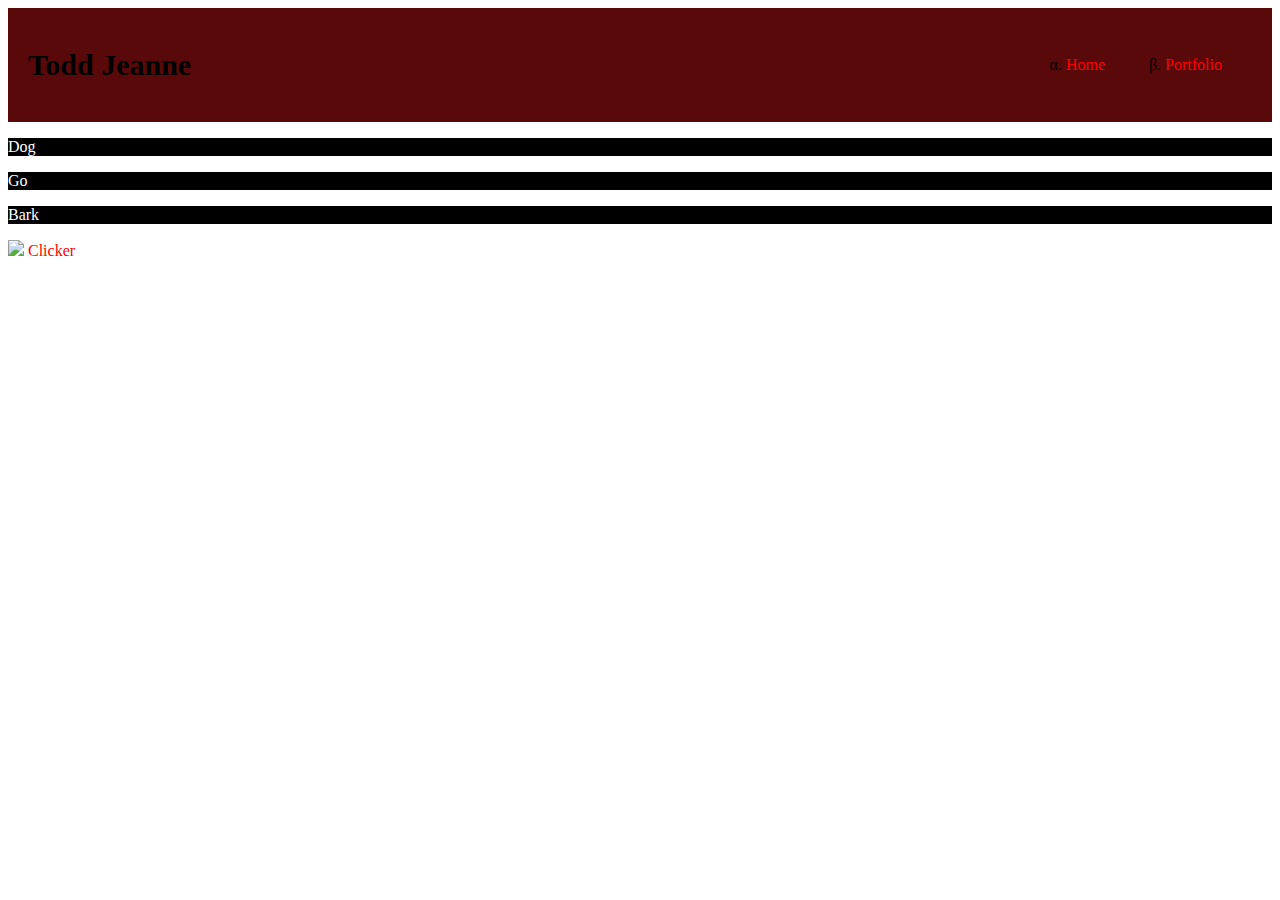
==== index.html @ 8b4d17f2 "first commit" ====
<!DOCTYPE html>
<html>

<head>
  <meta charset="utf-8">
  <meta name="viewport" content="width=device-width">
  <title>Name</title>

  <nav>
    <h1> Todd Jeanne </h1>
    <ul id="nav-ul">
      <li class="nav-li"><a href="#">Home</a></li>
      <li class="nav-li"><a href="portfolio.html">Portfolio</a></li>
    </ul>
  </nav>


  <style>
    nav {
      background: rgb(89, 9, 9);
      color: black;
      padding: 20px;
      display: flex;
      justify-content: space-between;
      align-items: center;
      margin-bottom: 10px;
    }

    h1 {
      margin: 1;
      font-size: 30px;
    }

    #nav-ul {
      list-style-type: lower-greek;
      padding: 1;
      margin: 1;
      display: flex;
    }

    .nav-li {
      margin: 0 30px;
    }

    a {
      color: red;
      text-decoration: none;
    }

    
    a:hover {
      color: blue;
    }

    img {
      width: 200px;
    }

    p {
      background-color: rgb(0, 0, 0);
    }

    p {
      color: white;
    }
  </style>
</head>

<body>
  <div class="rule">
    <p>Dog</p>
    <p>Go</p>
    <p>Bark</p>

    <img src="https://www.hartz.com/wp-content/uploads/2022/04/small-dog-owners-1.jpg">
    <a href="clicker.html"> Clicker </a>
  </div>
</body>

</html>
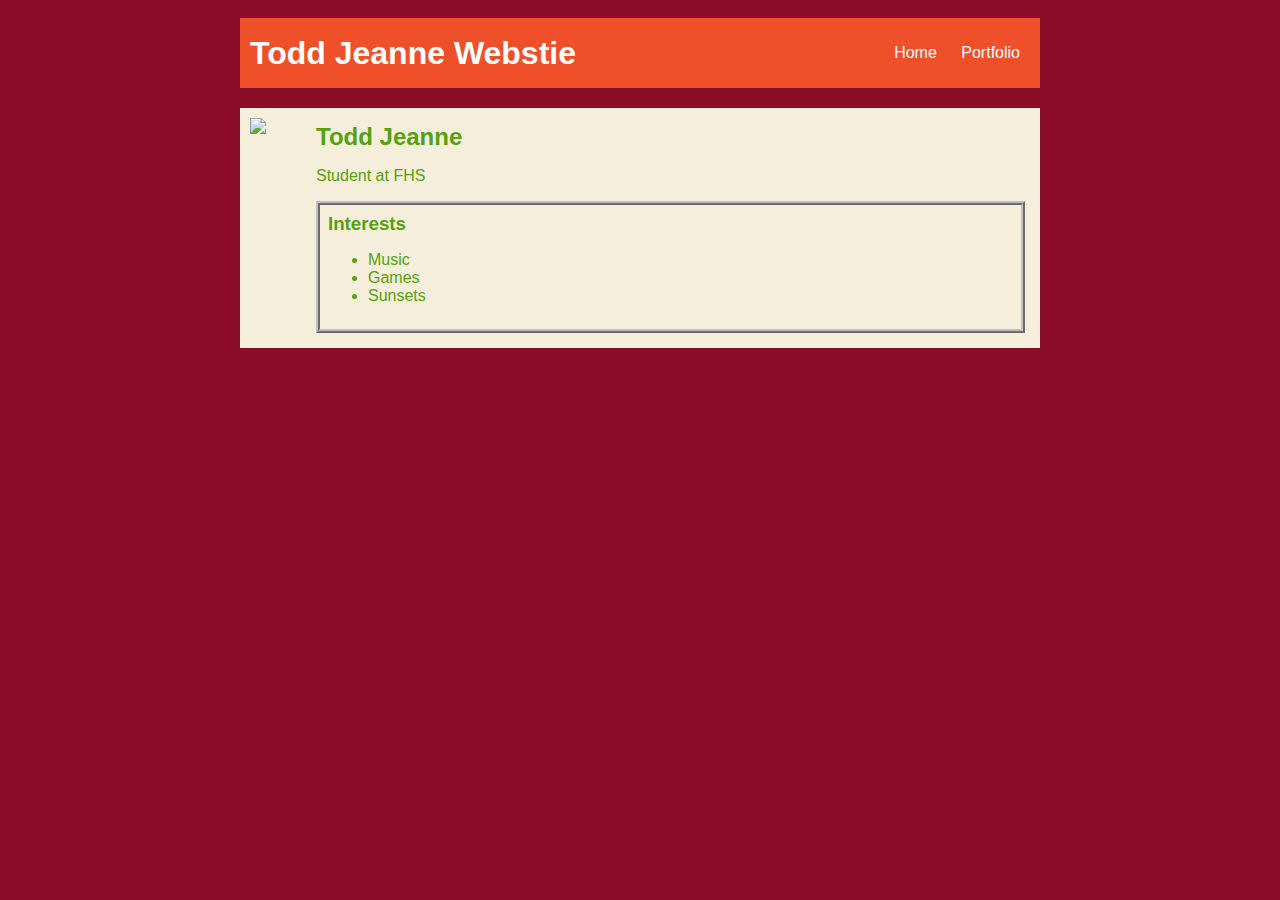
==== commit 434d4f2f: "add index.html and css files" ====
--- a/index.html
+++ b/index.html
@@ -1,80 +1,51 @@
-<!DOCTYPE html>
+<!DOCTYPE HTML>
 <html>
+    <head>
+<title> Todd Jeanne </title>
+<link rel="stylesheet" href="style.css">
+    </head>
 
-<head>
-  <meta charset="utf-8">
-  <meta name="viewport" content="width=device-width">
-  <title>Name</title>
+    <body>
+        <!-- All content goes here -->
+       <div id="all-contents"> 
+           
+          
 
-  <nav>
-    <h1> Todd Jeanne </h1>
-    <ul id="nav-ul">
-      <li class="nav-li"><a href="#">Home</a></li>
-      <li class="nav-li"><a href="portfolio.html">Portfolio</a></li>
-    </ul>
-  </nav>
+        <nav>
+
+            <h1> Todd Jeanne Webstie </h1>
+            <ul id="nav-ul">
+                <li class="nav-li">
+                    <a href="index.html"> Home </a>
+                </li>
+                <li class="nav-li">
+                    <a href="portfolio.html"> Portfolio </a>
+                </li>
+            </ul>
+        </nav>
+
+        <main> 
+              <div class="sidebar">
+             <img class="sidebar-img" src="https://mir-s3-cdn-cf.behance.net/projects/404/9b0d4495715293.5e9dfdb7585ec.jpg">
+              </div>
+
+        <div class="content"> 
+<h2> Todd Jeanne </h2>
+<p> Student at FHS </p>
+          <div id="interests"> 
+            <h3> Interests </h3>
+            <ul>
+                <li>Music</li>
+                <li>Games</li>
+                <li>Sunsets</li>
+
+            </ul>
+            </div>
+        </div>
 
 
-  <style>
-    nav {
-      background: rgb(89, 9, 9);
-      color: black;
-      padding: 20px;
-      display: flex;
-      justify-content: space-between;
-      align-items: center;
-      margin-bottom: 10px;
-    }
 
-    h1 {
-      margin: 1;
-      font-size: 30px;
-    }
-
-    #nav-ul {
-      list-style-type: lower-greek;
-      padding: 1;
-      margin: 1;
-      display: flex;
-    }
-
-    .nav-li {
-      margin: 0 30px;
-    }
-
-    a {
-      color: red;
-      text-decoration: none;
-    }
-
-    
-    a:hover {
-      color: blue;
-    }
-
-    img {
-      width: 200px;
-    }
-
-    p {
-      background-color: rgb(0, 0, 0);
-    }
-
-    p {
-      color: white;
-    }
-  </style>
-</head>
-
-<body>
-  <div class="rule">
-    <p>Dog</p>
-    <p>Go</p>
-    <p>Bark</p>
-
-    <img src="https://www.hartz.com/wp-content/uploads/2022/04/small-dog-owners-1.jpg">
-    <a href="clicker.html"> Clicker </a>
-  </div>
-</body>
-
+        </main>
+       </div>
+    </body>
 </html>--- a/style.css
+++ b/style.css
@@ -0,0 +1,143 @@
+body {
+#all-contents {
+    max-width: 800px;
+    margin: auto;
+ }
+
+ 
+
+   background: rgb(139, 13, 40);
+    color: rgb(86, 161, 15);
+    padding: 10px;
+    font-family: arial;
+}
+#all-contents {
+  max-width: 800px;
+    margin: auto;
+}
+
+/* navigation menu */
+nav {
+    background: rgb(239, 80, 41);
+   margin: 0 auto;
+   margin-bottom: 20px;
+    display: flex;
+    padding: 10px;
+}
+h1 {
+    display: flex;
+    align-items: center;
+    color: white;
+    flex: 1;
+    margin: 0;
+}
+#nav-ul {
+    list-style-image: none;
+}
+.nav-li {
+    display: inline-block;
+    padding: 0 10px;
+}
+a {
+    text-decoration: none;
+    color: #fff;
+}
+
+/* main container area beneath menu */
+main {
+    background: rgb(245, 238, 219);
+    display: flex;
+}
+.sidebar {
+    margin-right: 25px;
+    padding: 10px;
+}
+.sidebar-img {
+    width: 200px;
+}
+.content {
+    flex: 1;
+    padding: 15px;
+}
+
+/* portfolio styles */
+#interests {
+    border: 4px silver ridge;
+    padding: 8px;
+}
+h2, h3 {
+    margin: 0px;
+}
+ /* portfolio styles */
+ .content h1 {
+    color: black;
+}
+
+#portfolio {
+    list-style-type: none;
+    padding-left: 0;
+}
+
+#portfolio li {
+    background: #fff;
+    padding: 10px;
+    border-radius: 10px;
+    margin-bottom: 10px;
+}
+
+#portfolio li:hover {
+    background: #eee;
+}
+
+#portfolio a {
+    text-decoration: none;
+    color: #454545;
+}
+@media screen and (min-width: 120px) and (max-width: 1080px) {
+    main {
+      height: 100ch;
+      zoom: 1.5;
+      display: grid;
+    }
+
+    h1 {
+      font-size: 44px;
+    }
+
+    h2 {
+      font-size: 42px;
+    }
+
+    h3 {
+      font-size: 36px;
+    }
+
+    #all-contents {
+      height: 100ch;
+      margin: none;
+    }
+
+    a {
+      font-size: 42px;
+    }
+
+    .sidebar {
+      margin-right: 0px;
+      justify-content: center;
+      align-items: center;
+    }
+
+    .sidebar-img {
+      width: 100%;
+    }
+
+    p,
+    li {
+      font-size: 24px;
+    }
+
+    .content {
+      align-content: center;
+      justify-content: center;
+    }
+}